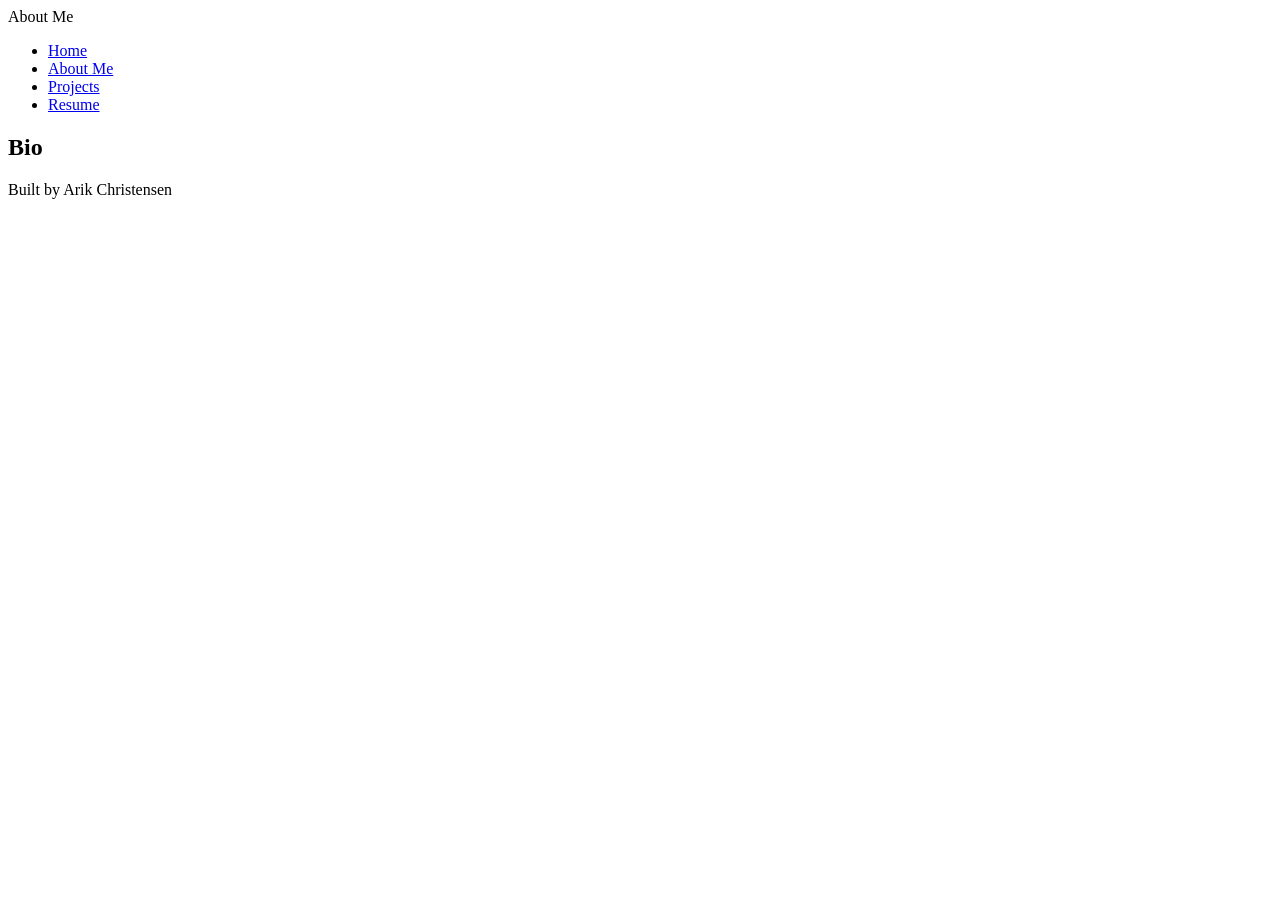
==== about.html @ 9d86d077 "html basics All the basic content necessary for the code-along" ====
<!DOCTYPE html>
<html lang="en">
<head>
    <meta charset="UTF-8">
    <meta name="viewport" content="width=device-width, initial-scale=1.0">
    <title>About Me</title>
</head>
<body>
   <header>About Me</header>
    <p></p>
    <nav>
        <ul>
            <li><a href="index.html">Home</a></li>
            <li><a href="about.html">About Me</a></li>
            <li><a href="projects.html">Projects</a></li>
            <li><a href="resume.html">Resume</a></li>
        </ul>
    </nav>

    <main>
        <section>
            <h2>Bio</h2>
            <p></p>
        </section>
    </main>

    <footer>
        <p>Built by Arik Christensen</p>
    </footer>
</body>
</html>
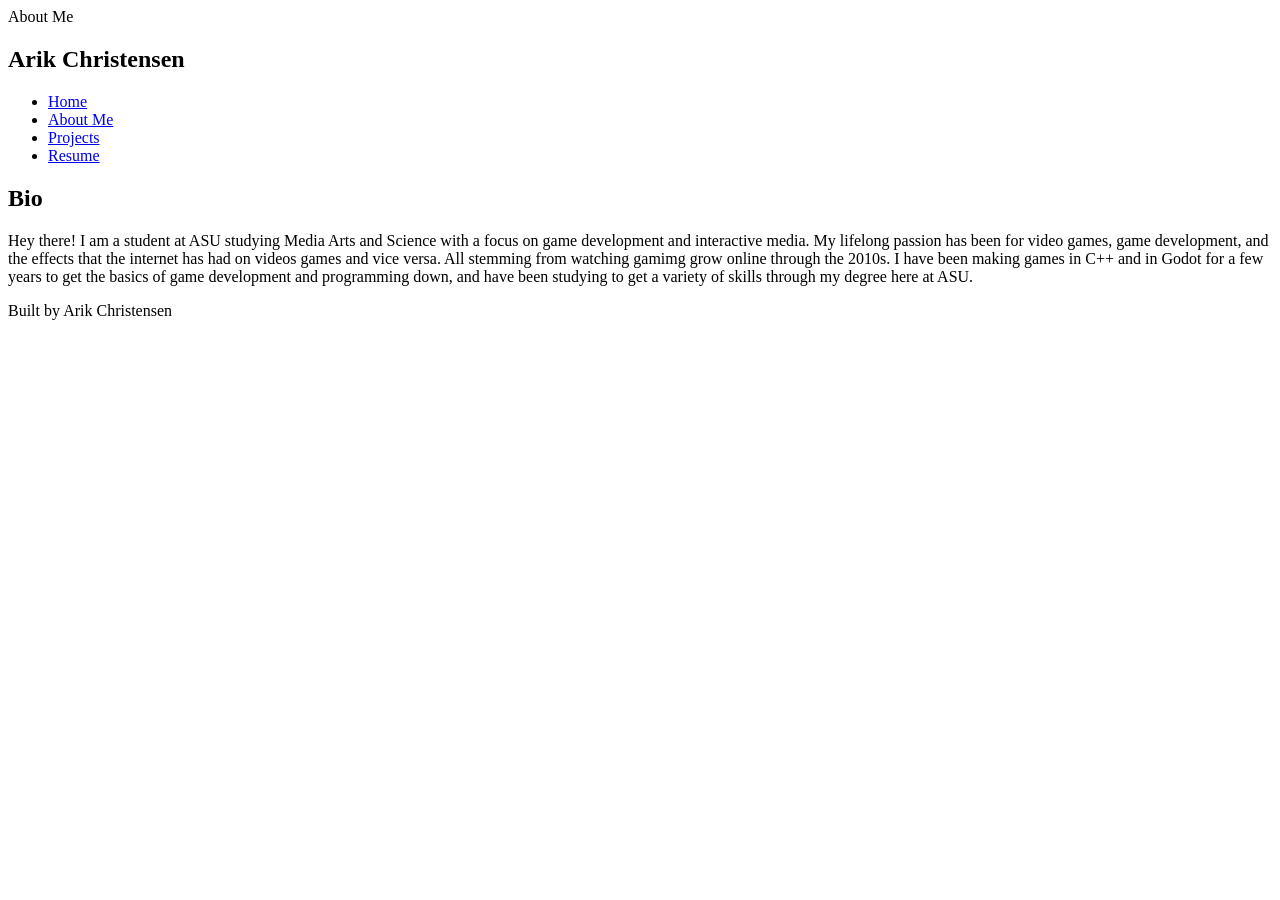
==== commit 44c13320: "Basic details in html before adding links to my material." ====
--- a/about.html
+++ b/about.html
@@ -3,12 +3,14 @@
 <head>
     <meta charset="UTF-8">
     <meta name="viewport" content="width=device-width, initial-scale=1.0">
-    <title>About Me</title>
+    <link rel="stylesheet" href="style.css">
+    <title>My First Portfolio</title>
 </head>
 <body>
    <header>About Me</header>
     <p></p>
     <nav>
+        <h1>Arik Christensen</h1>
         <ul>
             <li><a href="index.html">Home</a></li>
             <li><a href="about.html">About Me</a></li>
@@ -18,9 +20,14 @@
     </nav>
 
     <main>
-        <section>
+        <section id="bio">
             <h2>Bio</h2>
-            <p></p>
+            <p>Hey there! I am a student at ASU studying Media Arts and Science with a focus on game development and interactive media.
+                My lifelong passion has been for video games, game development, and the effects that the internet has had on videos games and vice versa.
+                All stemming from watching gamimg grow online through the 2010s.
+                I have been making games in C++ and in Godot for a few years to get the basics of game development and programming down,
+                and have been studying to get a variety of skills through my degree here at ASU.
+            </p>
         </section>
     </main>
 
